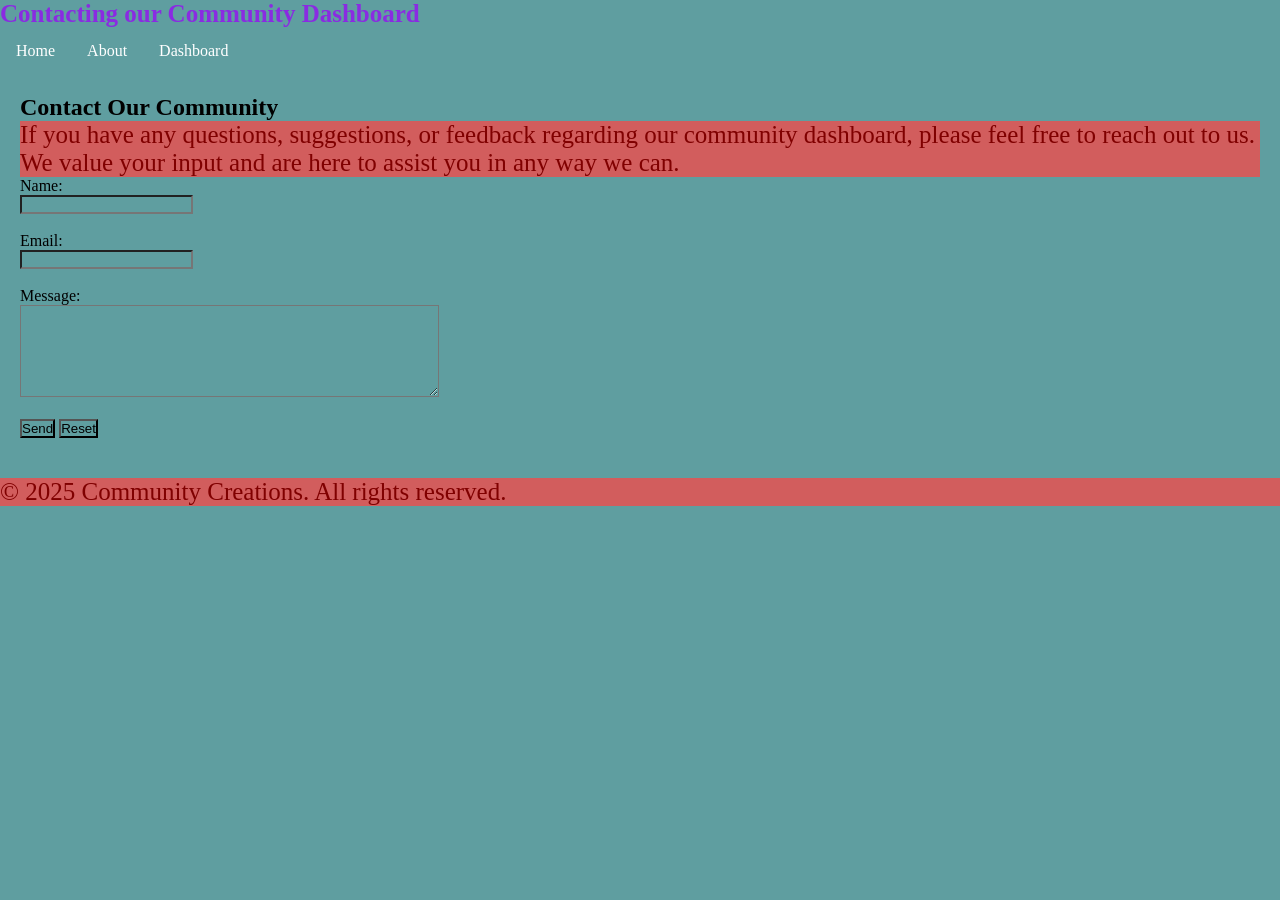
==== Contact-Our-Community.html @ 6b02c2f7 "First Side Project" ====
<!DOCTYPE html>
<html lang="en">
<head>
    <meta charset="UTF-8">
    <meta name="viewport" content="width=device-width, initial-scale=1.0">
    <title>Creating a Community Dashboard</title>
    <link rel="stylesheet" href="Creating-Community.CSS">
</head>
<body>
    <header>
        <h1>Contacting our Community Dashboard</h1>
    </header>
    <nav>                           
        <ul>
            <li><a href="Creating-Community.html">Home</a></li>
            <li><a href="About-Creations.html">About</a></li>
            <li><a href="Creating-Community-Dashboard.html">Dashboard</a></li>
        </ul>
    </nav>
    <main>  
  <section>
    <h2>Contact Our Community</h2>
    <p>If you have any questions, suggestions, or feedback regarding our community dashboard, please feel free to reach out to us. We value your input and are here to assist you in any way we can.</p>
    <form action="mailto:alternativemelton@gmail.com>" method="post" enctype="text/plain">
        <label for="name">Name:</label><br>
        <input type="text" id="name" name="name" required><br><br>
        
        <label for="email">Email:</label><br>
        <input type="email" id="email" name="email" required><br><br>
        
        <label for="message">Message:</label><br>
        <textarea id="message" name="message" rows="6" cols="50" required></textarea><br><br>
        
        <input type="submit" value="Send">
        <input type="reset" value="Reset">
  </section>
    </form>
    </main>
    <footer>
        <p>&copy; 2025 Community Creations. All rights reserved.</p>
    </footer>
    </body>
</html>
---- Creating-Community.CSS ----
*{
    margin: 0;
    padding: 0;
    box-sizing: border-box;
    background-color: cadetblue;
    position: center;
}


p{
    font-size: 25px;
    background-color:rgb(210, 93, 93);
    color:maroon;
    position: center;
}

h1{
    font-size: 25px;
    position: center;
}

header {
    background-color: #1e1e1e;
    font-size: 25px;
    position: center;
    color:blueviolet;
}

button{
    color:rgb(105, 5, 198);
    background-color:darkgoldenrod;
}

.textarea{
    width: 10px;
    height: 10px;
    background-color: yellowgreen;
    color:rgb(210, 93, 93)
}

nav {
    background-color: #333;
    position: center;
}
nav ul {
    list-style-type: none;
    margin: 0;
    padding: 0;
    overflow: hidden;
}
nav ul li {
    float: left;
}

nav ul li a {
    display: block;
    color: white;
    text-align: center;
    padding: 14px 16px;
    text-decoration: none;
}
nav ul li a:hover {
    background-color: #111;
}

main {
    padding: 20px;
    position: center;
}

section {
    margin-bottom: 20px;
}

Name: Creating-Community-Dashboard.html

.name{
    font-size: 25px;
    position: center;
    color: blueviolet;
}

.textarea{
    width: 500px;
    height: 200px;
    background-color: yellowgreen;
    color:rgb(210, 93, 93)
} 

button{
    color:rgb(105, 5, 198);
    background-color:darkgoldenrod;
}

header {
    background-color: #1e1e1e;
    font-size: 25px;
    position: center;
    color:blueviolet;
}
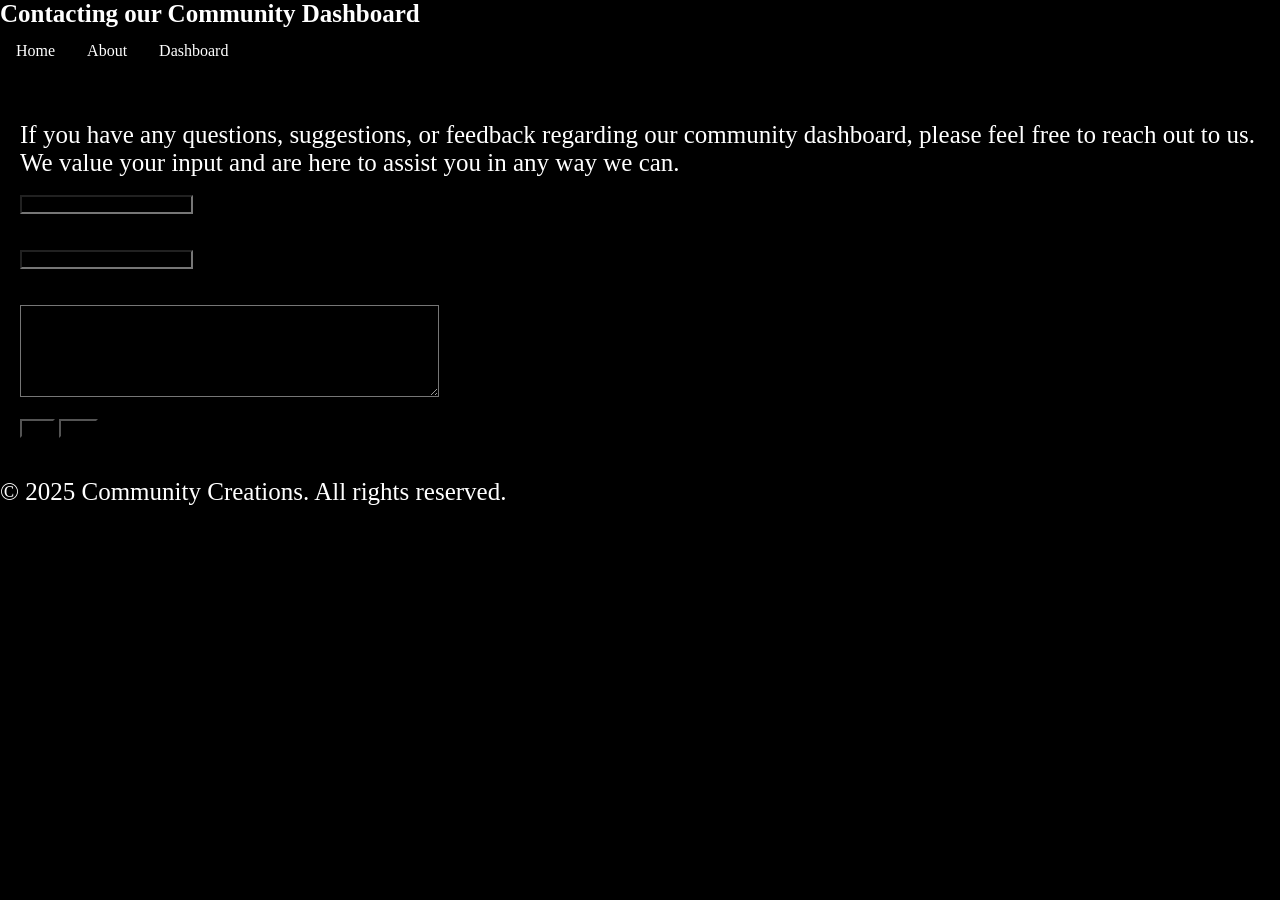
==== commit 9c070caa: "Update Home link in navigation menu" ====
--- a/Contact-Our-Community.html
+++ b/Contact-Our-Community.html
@@ -12,7 +12,7 @@
     </header>
     <nav>                           
         <ul>
-            <li><a href="Creating-Community.html">Home</a></li>
+            <li><a href="index.html">Home</a></li>
             <li><a href="About-Creations.html">About</a></li>
             <li><a href="Creating-Community-Dashboard.html">Dashboard</a></li>
         </ul>
@@ -40,4 +40,4 @@
         <p>&copy; 2025 Community Creations. All rights reserved.</p>
     </footer>
     </body>
-</html>+</html>
--- a/Creating-Community.CSS
+++ b/Creating-Community.CSS
@@ -2,15 +2,15 @@
     margin: 0;
     padding: 0;
     box-sizing: border-box;
-    background-color: cadetblue;
+    background-color: black;
     position: center;
 }
 
 
 p{
     font-size: 25px;
-    background-color:rgb(210, 93, 93);
-    color:maroon;
+    background-color: black;
+    color: white;
     position: center;
 }
 
@@ -20,26 +20,26 @@
 }
 
 header {
-    background-color: #1e1e1e;
+    background-color: black;
     font-size: 25px;
     position: center;
-    color:blueviolet;
+    color: white;
 }
 
 button{
-    color:rgb(105, 5, 198);
-    background-color:darkgoldenrod;
+    color: white;
+    background-color: black;
 }
 
 .textarea{
     width: 10px;
     height: 10px;
-    background-color: yellowgreen;
-    color:rgb(210, 93, 93)
+    background-color: black;
+    color: white;
 }
 
 nav {
-    background-color: #333;
+    background-color: red;
     position: center;
 }
 nav ul {
@@ -77,24 +77,25 @@
 .name{
     font-size: 25px;
     position: center;
-    color: blueviolet;
+    color: white;
+background-color: black;
 }
 
 .textarea{
     width: 500px;
     height: 200px;
-    background-color: yellowgreen;
-    color:rgb(210, 93, 93)
+    background-color: black;
+    color: white;
 } 
 
 button{
-    color:rgb(105, 5, 198);
-    background-color:darkgoldenrod;
+    color: white;
+    background-color: black;
 }
 
 header {
-    background-color: #1e1e1e;
+    background-color: black;
     font-size: 25px;
     position: center;
-    color:blueviolet;
+    color: white;
 }
